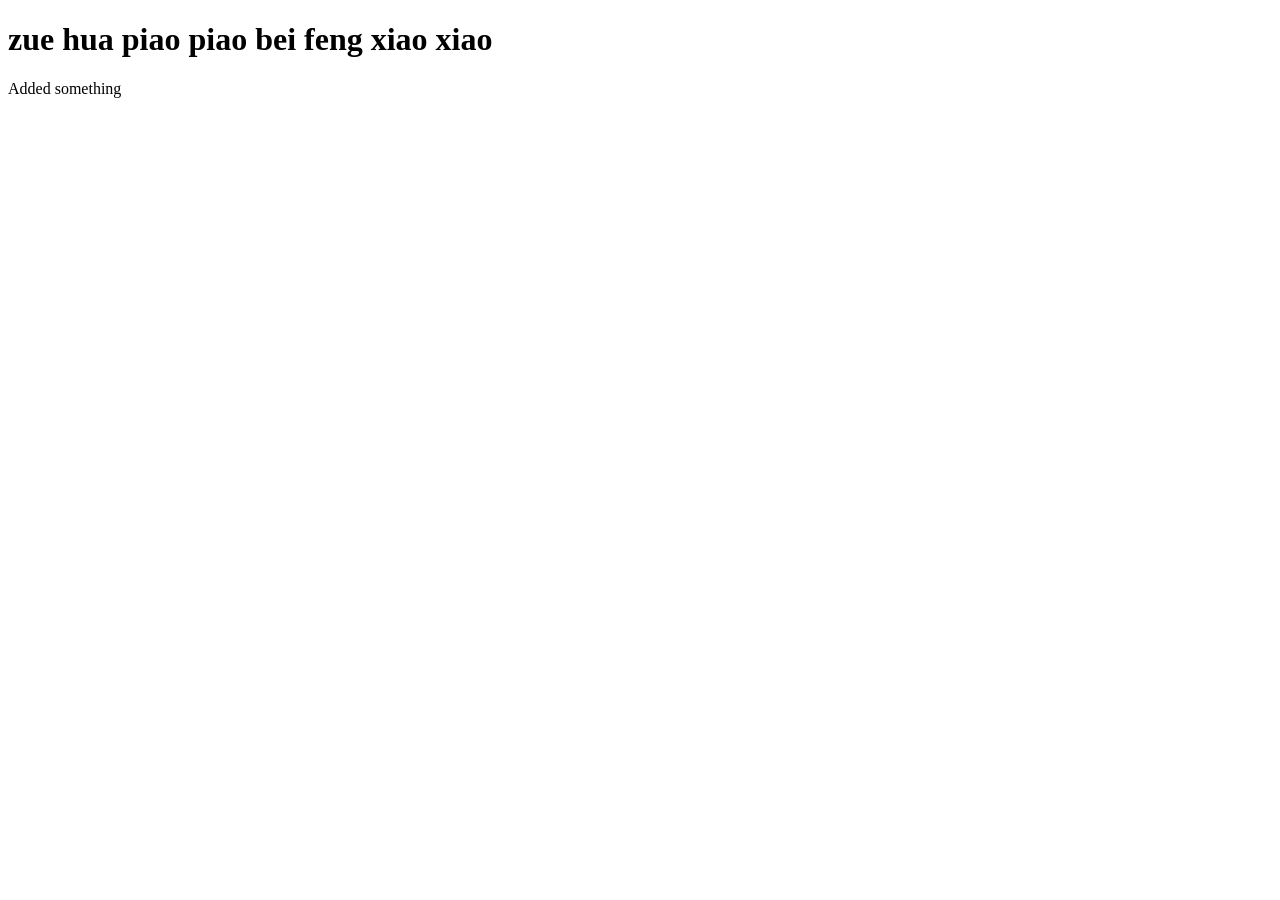
==== index.html @ 6dd0fe43 "added something" ====
<!DOCTYPE html>
<html lang="en">
<head>
    <meta charset="UTF-8">
    <meta name="viewport" content="width=device-width, initial-scale=1.0">
    <title>Document</title>
</head>
<body>

    <h1>zue hua piao piao bei feng xiao xiao</h1>
    <p>Added something</p>
    
</body>
</html>
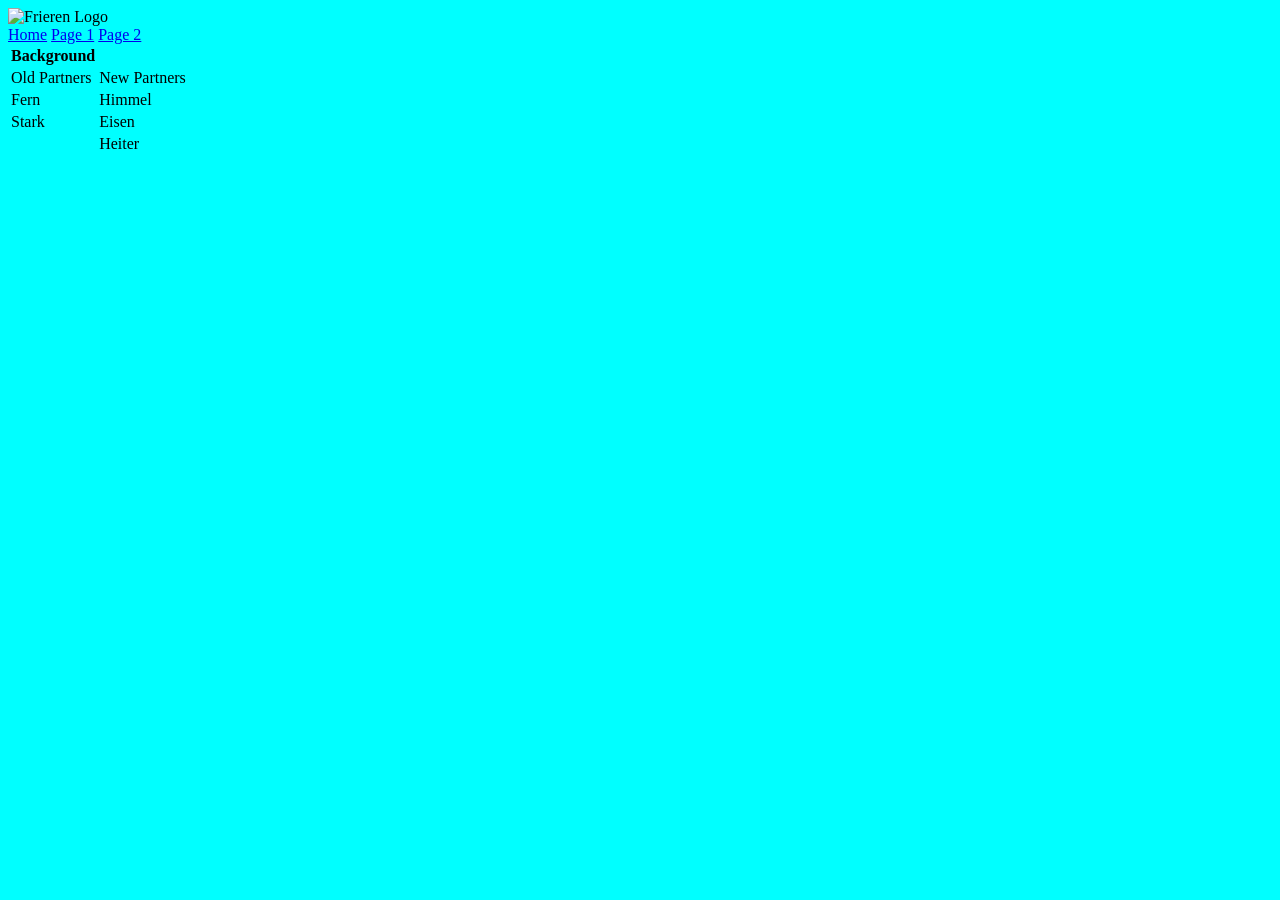
==== commit 649d7e19: "main index and css style sheet" ====
--- a/index.html
+++ b/index.html
@@ -4,11 +4,43 @@
     <meta charset="UTF-8">
     <meta name="viewport" content="width=device-width, initial-scale=1.0">
     <title>Document</title>
+
+    <img src="" alt="Frieren Logo">
+
+    <link href="styles.css" rel="stylesheet"/>
 </head>
 <body>
 
-    <h1>zue hua piao piao bei feng xiao xiao</h1>
-    <p>Added something</p>
+    <nav>
+        <a href="index.html" target="_blank">Home</a>
+        <a href="page1.html" target="_blank">Page 1</a>
+        <a href="page2.html" target="_blank">Page 2</a>
+    </nav>
+
+    <table>
+        <thead>
+            <tr>
+            <th>Background</th>
+            </tr>
+
+            </thead>
+            <tbody>
+
+            <tr><td>Old Partners</td><td>New Partners</td></tr>
+
+            <tr><td>Fern</td><td>Himmel</td></tr>
+            
+            <tr><td>Stark</td><td>Eisen</td></tr>
+
+            <tr><td></td><td>Heiter</td></tr>
+            </tbody>
+          </tr>
+
+    </table>
+
+    <footer>
+
+    </footer>
     
 </body>
 </html>
--- a/styles.css
+++ b/styles.css
@@ -0,0 +1,4 @@
+body {
+
+    background-color: #00ffff;
+}
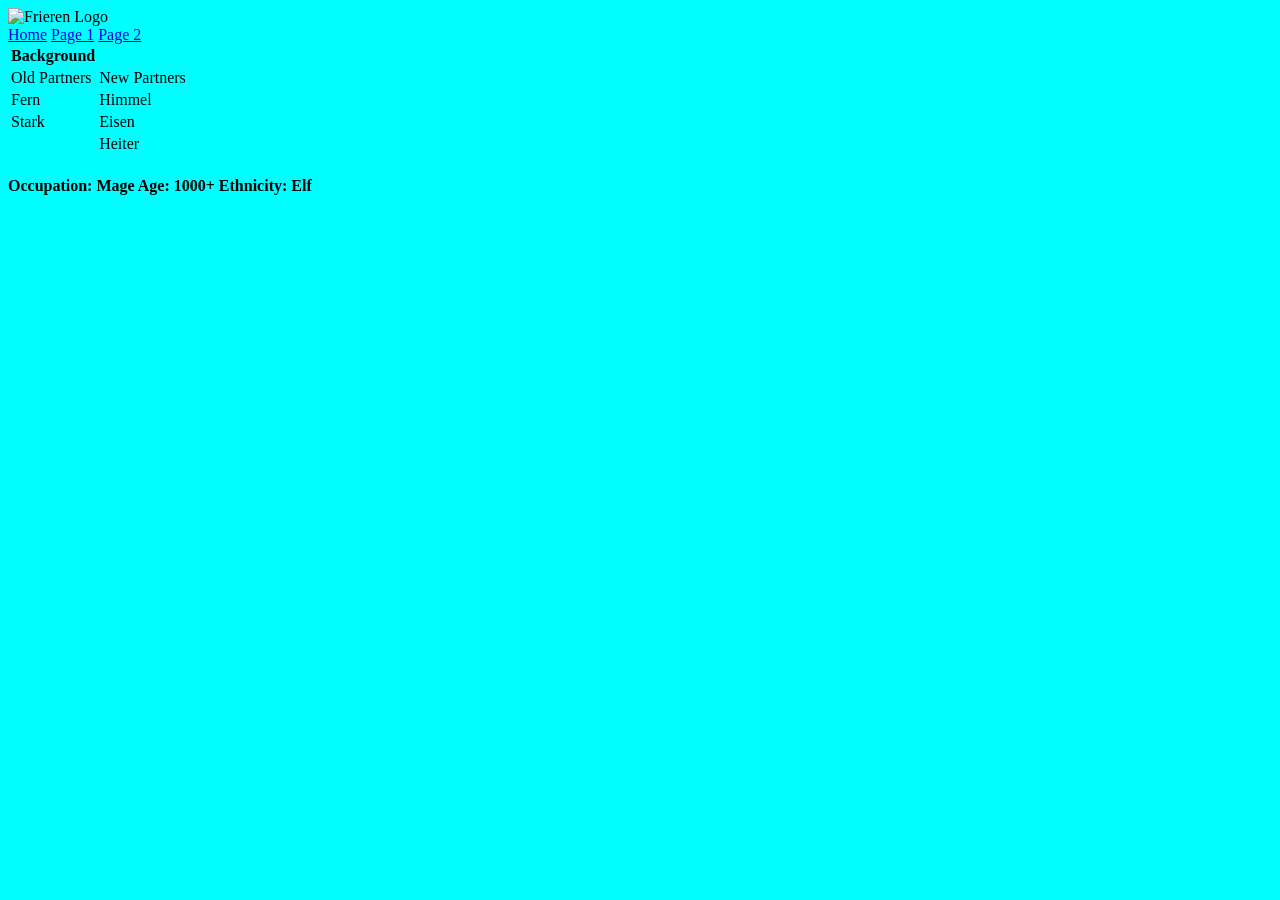
==== commit 884c56c4: "added info and img folder" ====
--- a/index.html
+++ b/index.html
@@ -35,8 +35,14 @@
             <tr><td></td><td>Heiter</td></tr>
             </tbody>
           </tr>
+    </table>
 
-    </table>
+
+    <h4>
+        Occupation: Mage
+        Age: 1000+
+        Ethnicity: Elf
+    </h4>
 
     <footer>
 
--- a/styles.css
+++ b/styles.css
@@ -1,4 +1,7 @@
 body {
 
     background-color: #00ffff;
-}+
+}
+
+
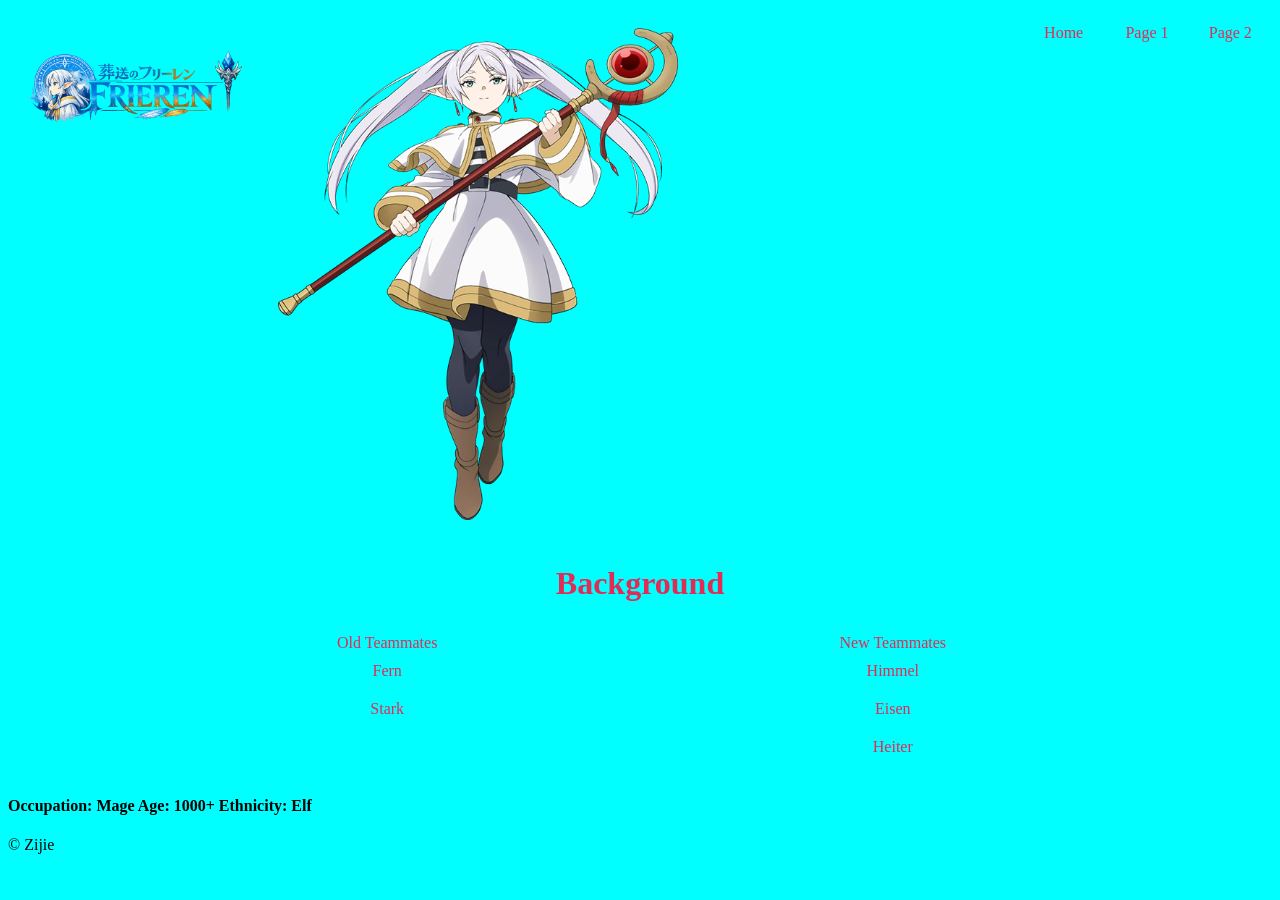
==== commit 9d6806a4: "main index and main css updated. feel free to copy the main css for ur own subpage css" ====
--- a/index.html
+++ b/index.html
@@ -5,11 +5,11 @@
     <meta name="viewport" content="width=device-width, initial-scale=1.0">
     <title>Document</title>
 
-    <img src="" alt="Frieren Logo">
-
-    <link href="styles.css" rel="stylesheet"/>
+    <link href="main_styles.css" rel="stylesheet"/>
 </head>
 <body>
+
+    <img id="logo" src="images/Logo_Frieren.png" alt="Frieren Logo">
 
     <nav>
         <a href="index.html" target="_blank">Home</a>
@@ -17,35 +17,30 @@
         <a href="page2.html" target="_blank">Page 2</a>
     </nav>
 
-    <table>
-        <thead>
-            <tr>
-            <th>Background</th>
-            </tr>
+    <img id="frieren" src="images/1.png" alt="Frieren">
 
-            </thead>
-            <tbody>
-
-            <tr><td>Old Partners</td><td>New Partners</td></tr>
-
-            <tr><td>Fern</td><td>Himmel</td></tr>
-            
-            <tr><td>Stark</td><td>Eisen</td></tr>
-
-            <tr><td></td><td>Heiter</td></tr>
-            </tbody>
-          </tr>
-    </table>
+    <main>
+        <h1>Background</h1>
+        <section>Old Teammates
+            <section>Fern</section>
+            <section>Stark</section>
+        </section>
+        <section>New Teammates
+            <section>Himmel</section>
+            <section>Eisen</section>
+            <section>Heiter</section>
+        </section>
+    </main>
 
 
-    <h4>
+    <h4 id="info">
         Occupation: Mage
         Age: 1000+
         Ethnicity: Elf
     </h4>
 
     <footer>
-
+        &copy; Zijie
     </footer>
     
 </body>
--- a/main_styles.css
+++ b/main_styles.css
@@ -0,0 +1,76 @@
+body {
+
+    background-color: #00ffff;
+
+    /* Text color: #e22b56 */
+    /* Box colors: #ffa605 */
+
+}
+
+#logo {
+
+ width: 250px;
+ float: left;
+
+}
+
+#frieren {
+
+  width: 400px;
+  margin: 20px;
+}
+
+
+nav {
+
+    height: 50px;
+    width: 250px;
+    display: flex;
+    justify-content: space-evenly;
+    float: right;
+    
+}
+
+nav a {
+
+    display: flex;
+    width: 100%;
+    flex: 1;
+    height: 50px;
+    align-items: center;
+    justify-content: center;
+    text-decoration: none;
+    color: #e22b56;
+    font: Roboto;
+}
+
+nav a:hover {
+
+    color: #e22b56;
+    text-decoration: none;
+    background-color: #ffa605;
+    border-radius: 15px;
+}
+
+.info {
+
+    
+}
+
+main {
+  width: 80%;
+  margin: auto;
+  display: grid;
+  grid-template-columns: 1fr 1fr;
+  text-align: center;
+  color: #e22b56;
+}
+
+main h1 {
+  grid-column: 1 / 3;
+}
+
+main section {
+
+  padding: 10px;
+}
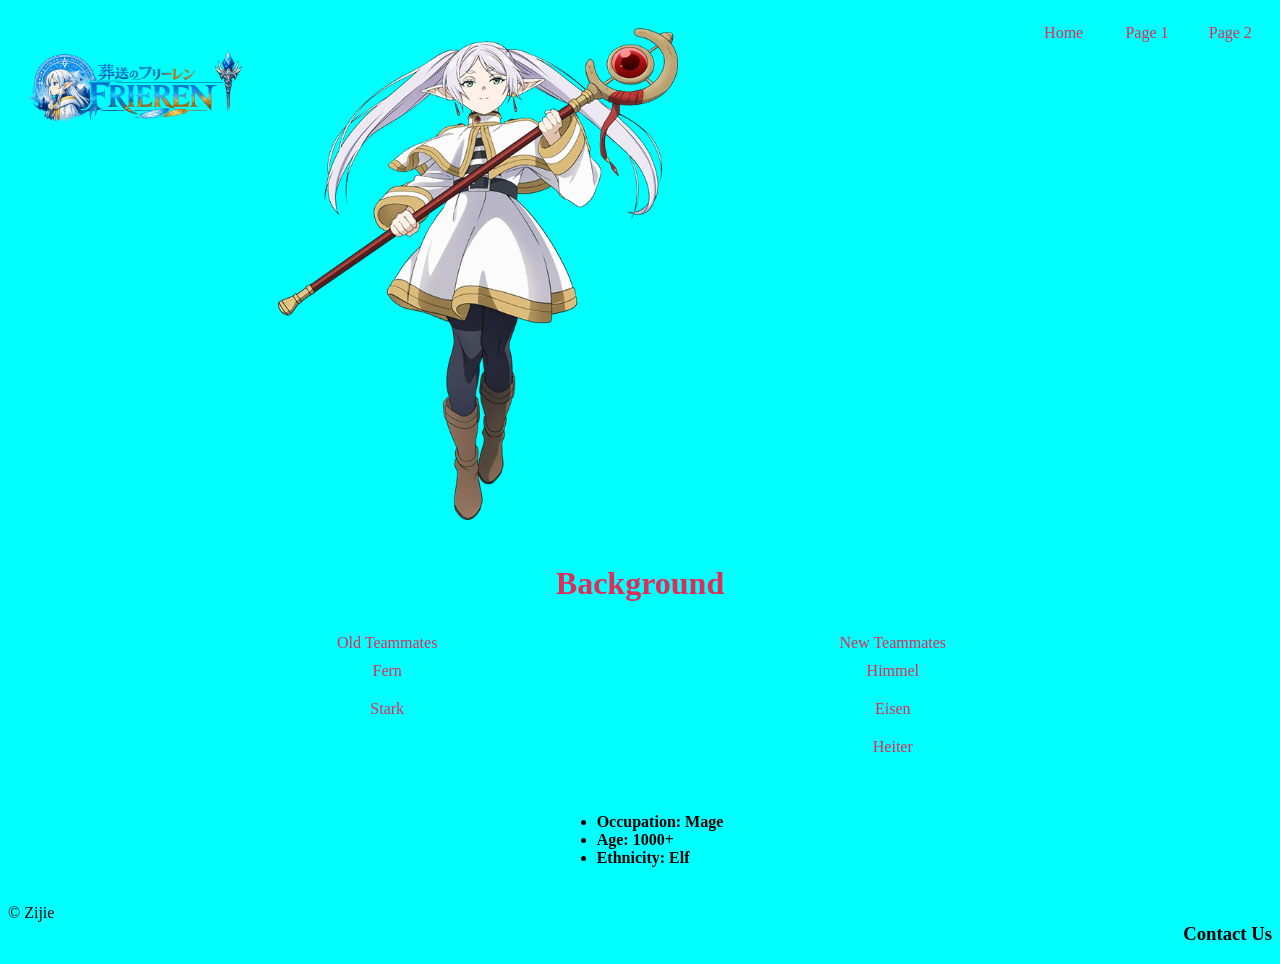
==== commit 31d45d1f: "css main" ====
--- a/index.html
+++ b/index.html
@@ -34,13 +34,16 @@
 
 
     <h4 id="info">
-        Occupation: Mage
-        Age: 1000+
-        Ethnicity: Elf
+        <ul>
+            <li>Occupation: Mage</li>
+            <li>Age: 1000+</li>
+            <li>Ethnicity: Elf</li>
+        </ul>
     </h4>
 
     <footer>
         &copy; Zijie
+        <h3 id="contact">Contact Us</h3>
     </footer>
     
 </body>
--- a/main_styles.css
+++ b/main_styles.css
@@ -4,20 +4,23 @@
 
     /* Text color: #e22b56 */
     /* Box colors: #ffa605 */
-
 }
 
 #logo {
 
  width: 250px;
  float: left;
+ display: flex;
 
+ 
 }
 
 #frieren {
 
   width: 400px;
   margin: 20px;
+  
+
 }
 
 
@@ -28,7 +31,6 @@
     display: flex;
     justify-content: space-evenly;
     float: right;
-    
 }
 
 nav a {
@@ -52,9 +54,14 @@
     border-radius: 15px;
 }
 
-.info {
+#info {
 
-    
+    align-items: center;
+    display: flex;
+    justify-content: center;
+    align-self: center;
+
+
 }
 
 main {
@@ -73,4 +80,9 @@
 main section {
 
   padding: 10px;
+}
+
+#contact {
+
+  float: right;
 }
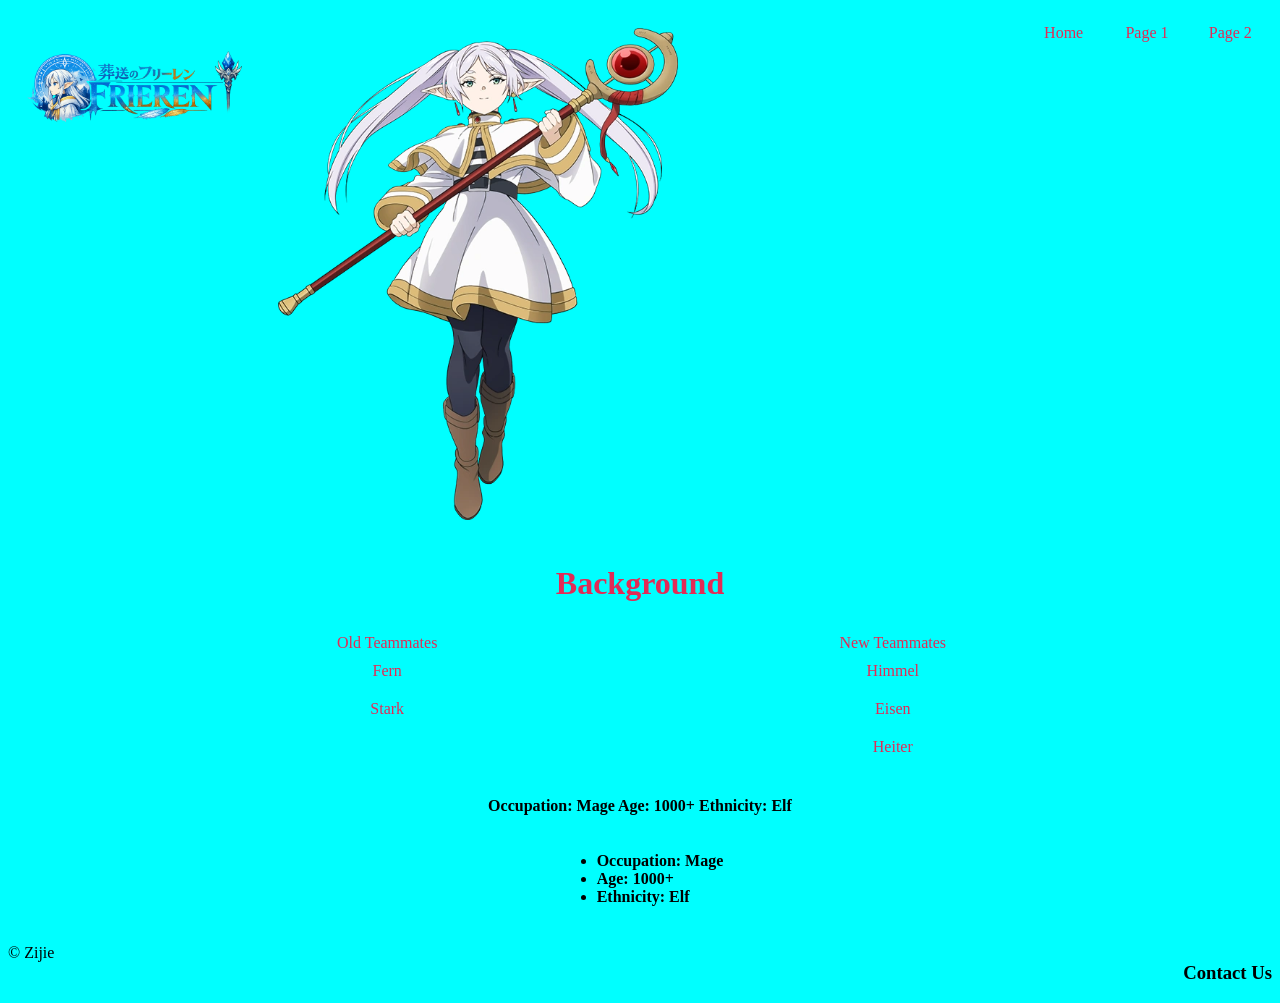
==== commit 6a15dcee: "Merge branch 'main' of https://github.com/maxinejesse/wdd130-chen" ====
--- a/index.html
+++ b/index.html
@@ -1,37 +1,39 @@
-<!DOCTYPE html>
+<!doctype html>
 <html lang="en">
-<head>
-    <meta charset="UTF-8">
-    <meta name="viewport" content="width=device-width, initial-scale=1.0">
+  <head>
+    <meta charset="UTF-8" />
+    <meta name="viewport" content="width=device-width, initial-scale=1.0" />
     <title>Document</title>
 
-    <link href="main_styles.css" rel="stylesheet"/>
-</head>
-<body>
-
-    <img id="logo" src="images/Logo_Frieren.png" alt="Frieren Logo">
+    <link href="main_styles.css" rel="stylesheet" />
+  </head>
+  <body>
+    <img id="logo" src="images/Logo_Frieren.png" alt="Frieren Logo" />
 
     <nav>
-        <a href="index.html" target="_blank">Home</a>
-        <a href="page1.html" target="_blank">Page 1</a>
-        <a href="page2.html" target="_blank">Page 2</a>
+      <a href="index.html" target="_blank">Home</a>
+      <a href="child_page1.html" target="_blank">Page 1</a>
+      <a href="child_page2.html" target="_blank">Page 2</a>
     </nav>
 
-    <img id="frieren" src="images/1.png" alt="Frieren">
+    <img id="frieren" src="images/1.png" alt="Frieren" />
 
     <main>
-        <h1>Background</h1>
-        <section>Old Teammates
-            <section>Fern</section>
-            <section>Stark</section>
-        </section>
-        <section>New Teammates
-            <section>Himmel</section>
-            <section>Eisen</section>
-            <section>Heiter</section>
-        </section>
+      <h1>Background</h1>
+      <section>
+        Old Teammates
+        <section>Fern</section>
+        <section>Stark</section>
+      </section>
+      <section>
+        New Teammates
+        <section>Himmel</section>
+        <section>Eisen</section>
+        <section>Heiter</section>
+      </section>
     </main>
 
+    <h4 id="info">Occupation: Mage Age: 1000+ Ethnicity: Elf</h4>
 
     <h4 id="info">
         <ul>
@@ -47,4 +49,4 @@
     </footer>
     
 </body>
-</html>+</html>
--- a/main_styles.css
+++ b/main_styles.css
@@ -1,4 +1,5 @@
 body {
+  background-color: #00ffff;
 
     background-color: #00ffff;
 
@@ -16,13 +17,11 @@
 }
 
 #frieren {
-
   width: 400px;
   margin: 20px;
   
 
 }
-
 
 nav {
 
@@ -34,24 +33,22 @@
 }
 
 nav a {
-
-    display: flex;
-    width: 100%;
-    flex: 1;
-    height: 50px;
-    align-items: center;
-    justify-content: center;
-    text-decoration: none;
-    color: #e22b56;
-    font: Roboto;
+  display: flex;
+  width: 100%;
+  flex: 1;
+  height: 50px;
+  align-items: center;
+  justify-content: center;
+  text-decoration: none;
+  color: #e22b56;
+  font: Roboto;
 }
 
 nav a:hover {
-
-    color: #e22b56;
-    text-decoration: none;
-    background-color: #ffa605;
-    border-radius: 15px;
+  color: #e22b56;
+  text-decoration: none;
+  background-color: #ffa605;
+  border-radius: 15px;
 }
 
 #info {
@@ -78,11 +75,20 @@
 }
 
 main section {
-
   padding: 10px;
 }
 
 #contact {
 
   float: right;
-}+}
+.image2 {
+  align-items: center;
+}
+
+.text {
+  color: #e22b56;
+  align-items: center;
+  padding-left: 20%;
+  padding-right: 20%;
+}
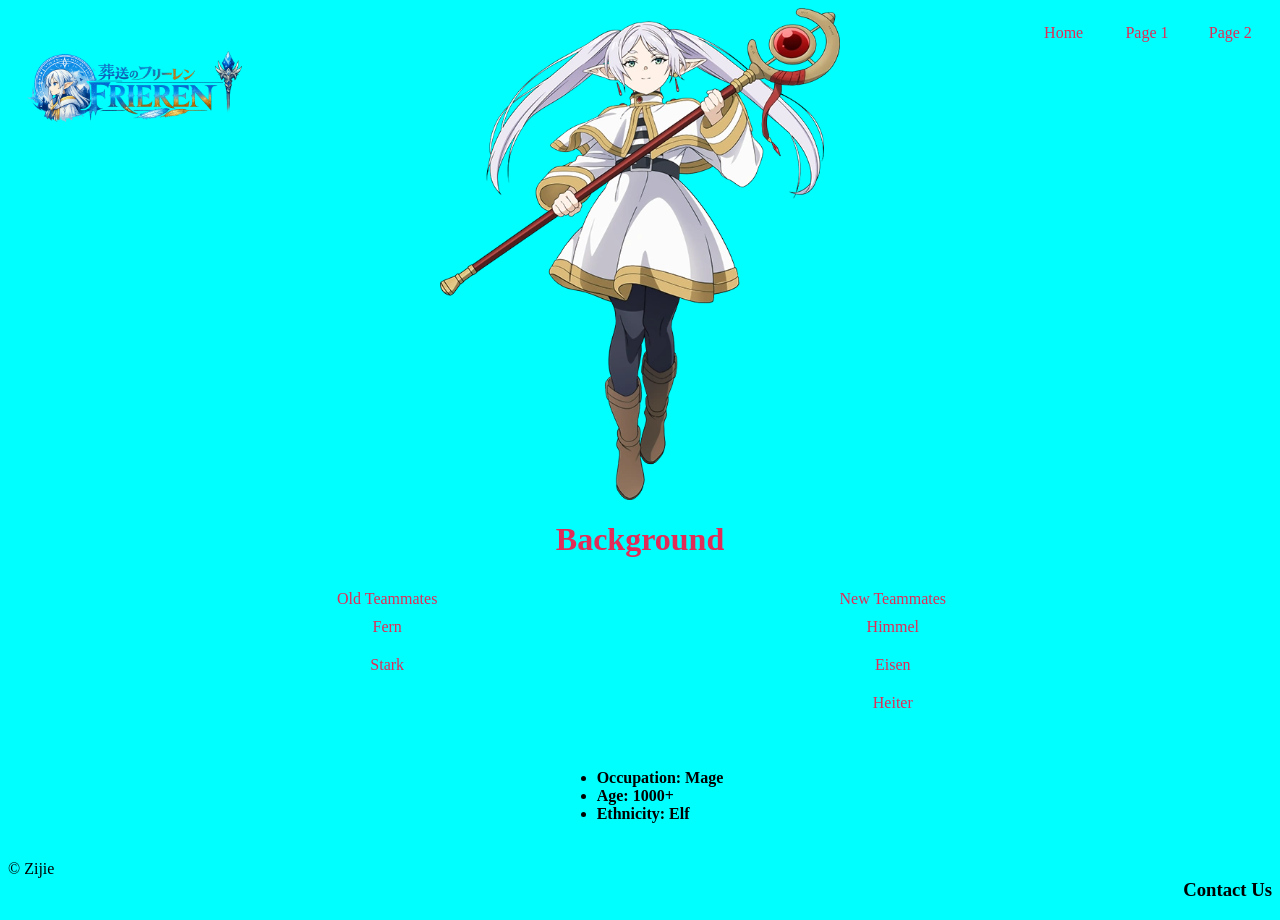
==== commit 3e641024: "css main and htl" ====
--- a/index.html
+++ b/index.html
@@ -32,9 +32,7 @@
         <section>Heiter</section>
       </section>
     </main>
-
-    <h4 id="info">Occupation: Mage Age: 1000+ Ethnicity: Elf</h4>
-
+    
     <h4 id="info">
         <ul>
             <li>Occupation: Mage</li>
--- a/main_styles.css
+++ b/main_styles.css
@@ -17,9 +17,10 @@
 }
 
 #frieren {
+  display: block;
+  margin-left: auto;
+  margin-right: auto;
   width: 400px;
-  margin: 20px;
-  
 
 }
 
